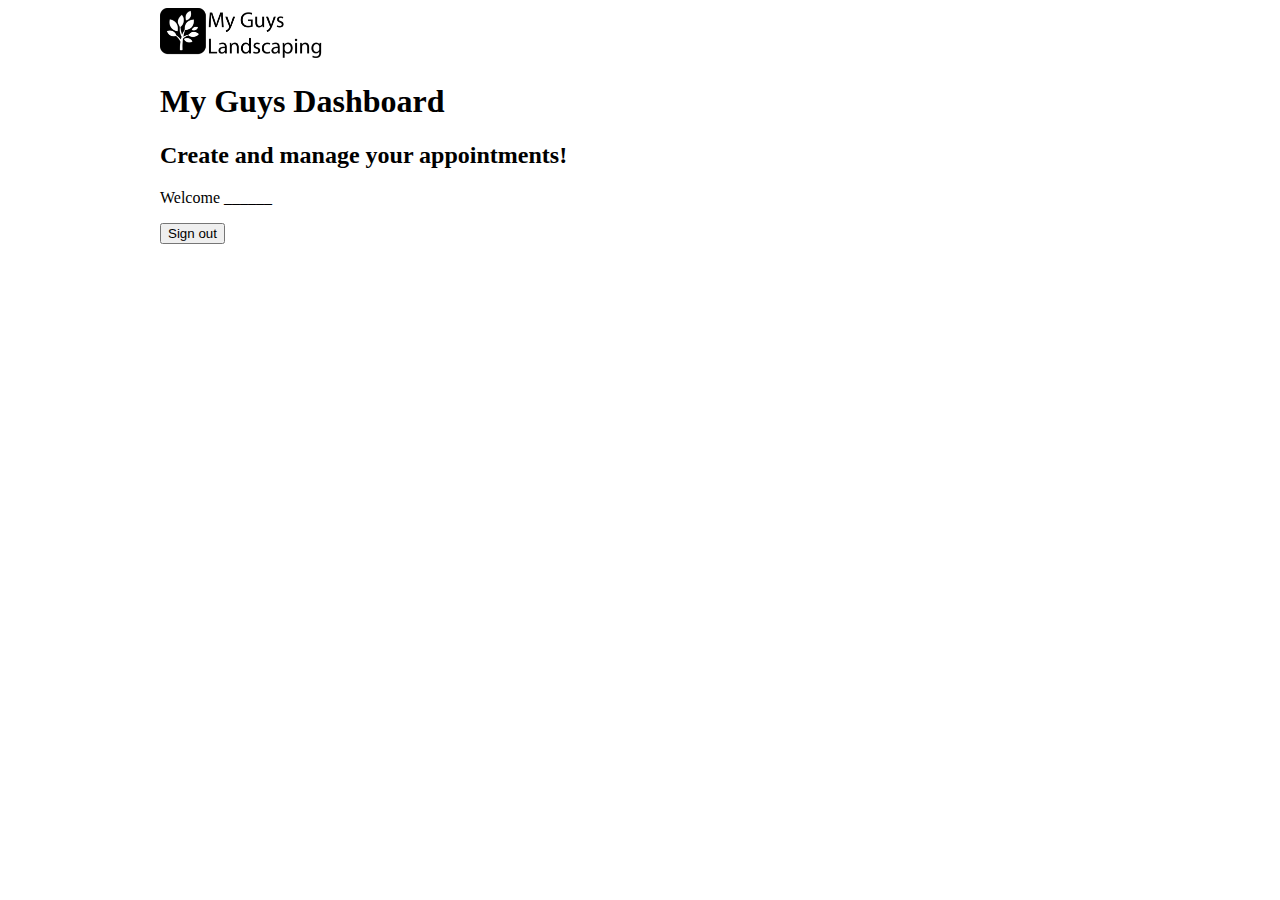
==== Jackson_Thomas_Project/admin.html @ 375c9d6a "Added week one requirements to project" ====
<!DOCTYPE html>
<html>
<head lang="en">
    <meta charset="UTF-8">
    <title>Dashboard</title>
    <link rel="stylesheet" href="css/style.css?v=1">
</head>
<body>
<header>
    <div id="logo">
        <img src="images/logo-01.png" height="50px" alt="logo">
    </div>
</header>
<main>
    <div id="welcome">
        <h1>My Guys Dashboard</h1>
        <h2>Create and manage your appointments!</h2>
    </div>
    <div id="user">
        <p>Welcome ______<p>
        <button type="button">Sign out</button>
    </div>
</main>
<!-- jquery -->
<script src="//ajax.googleapis.com/ajax/libs/jquery/1.11.0/jquery.min.js"></script>
<!-- plugins -->


<!-- main -->
<script type="text/javascript" src="js/main.js"></script>
</body>
</html>
---- Jackson_Thomas_Project/css/style.css ----
body {
    width: 960px;
    margin-left: auto;
    margin-right: auto;
}
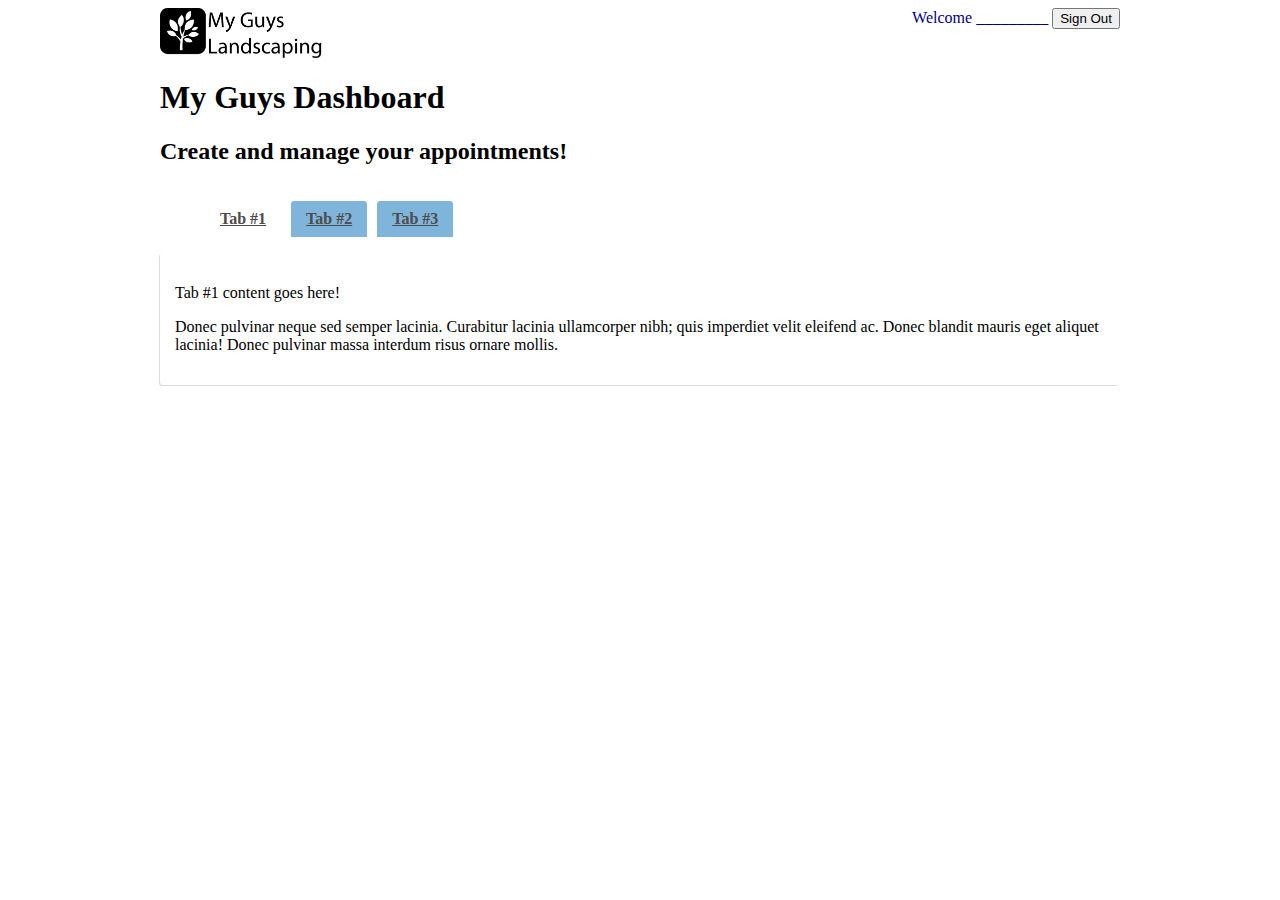
==== commit 1db31720: "update" ====
--- a/Jackson_Thomas_Project/admin.html
+++ b/Jackson_Thomas_Project/admin.html
@@ -10,21 +10,59 @@
     <div id="logo">
         <img src="images/logo-01.png" height="50px" alt="logo">
     </div>
+    <div id="welcomeMessage">Welcome _________ <button>Sign Out</button></div>
+
 </header>
 <main>
     <div id="welcome">
         <h1>My Guys Dashboard</h1>
         <h2>Create and manage your appointments!</h2>
     </div>
-    <div id="user">
-        <p>Welcome ______<p>
-        <button type="button">Sign out</button>
+    <div class="tabs">
+        <ul class="tab-links">
+            <li class="active"><a href="#tab1">Tab #1</a></li>
+            <li><a href="#tab2">Tab #2</a></li>
+            <li><a href="#tab3">Tab #3</a></li>
+        </ul>
+
+        <div class="tab-content">
+            <div id="tab1" class="tab active">
+                <p>Tab #1 content goes here!</p>
+                <p>Donec pulvinar neque sed semper lacinia. Curabitur lacinia ullamcorper nibh; quis imperdiet velit eleifend ac. Donec blandit mauris eget aliquet lacinia! Donec pulvinar massa interdum risus ornare mollis.</p>
+            </div>
+
+            <div id="tab2" class="tab">
+                <p>Tab #2 content goes here!</p>
+                <p>Donec pulvinar neque sed semper lacinia. Curabitur lacinia ullamcorper nibh; quis imperdiet velit eleifend ac. Donec blandit mauris eget aliquet lacinia! Donec pulvinar massa interdum risus ornare mollis. In hac habitasse platea dictumst. Ut euismod tempus hendrerit. Morbi ut adipiscing nisi. Etiam rutrum sodales gravida! Aliquam tellus orci, iaculis vel.</p>
+            </div>
+
+            <div id="tab3" class="tab">
+                <p>Tab #3 content goes here!</p>
+                <p>Donec pulvinar neque sed semper lacinia. Curabitur lacinia ullamcorper nibh; quis imperdiet velit eleifend ac. Donec blandit mauris eget aliquet lacinia! Donec pulvinar massa interdum ri.</p>
+            </div>
+
+        </div>
     </div>
 </main>
 <!-- jquery -->
 <script src="//ajax.googleapis.com/ajax/libs/jquery/1.11.0/jquery.min.js"></script>
 <!-- plugins -->
 
+<script>
+    jQuery(document).ready(function() {
+        jQuery('.tabs .tab-links a').on('click', function(e)  {
+            var currentAttrValue = jQuery(this).attr('href');
+
+            // Show/Hide Tabs
+            jQuery('.tabs ' + currentAttrValue).show().siblings().hide();
+
+            // Change/remove current tab to active
+            jQuery(this).parent('li').addClass('active').siblings().removeClass('active');
+
+            e.preventDefault();
+        });
+    });
+</script>
 
 <!-- main -->
 <script type="text/javascript" src="js/main.js"></script>
--- a/Jackson_Thomas_Project/css/style.css
+++ b/Jackson_Thomas_Project/css/style.css
@@ -1,5 +1,79 @@
+header, body {
+    display: block;
+}
+
 body {
     width: 960px;
     margin-left: auto;
     margin-right: auto;
+}
+header {
+    width: 100%;
+    height: 50px;
+    background-color: white;
+    color: navy;
+}
+#welcomeMessage{
+    display: block;
+    float: right;
+}
+#logo {
+    display: block;
+    float: left;
+}
+/*----- Tabs -----*/
+.tabs {
+    width:100%;
+    display:inline-block;
+}
+
+/*----- Tab Links -----*/
+/* Clearfix */
+.tab-links:after {
+    display:block;
+    clear:both;
+    content:'';
+}
+
+.tab-links li {
+    margin:0px 5px;
+    float:left;
+    list-style:none;
+}
+
+.tab-links a {
+    padding:9px 15px;
+    display:inline-block;
+    border-radius:3px 3px 0px 0px;
+    background:#7FB5DA;
+    font-size:16px;
+    font-weight:600;
+    color:#4c4c4c;
+    transition:all linear 0.15s;
+}
+
+.tab-links a:hover {
+    background:#a7cce5;
+    text-decoration:none;
+}
+
+li.active a, li.active a:hover {
+    background:#fff;
+    color:#4c4c4c;
+}
+
+/*----- Content of Tabs -----*/
+.tab-content {
+    padding:15px;
+    border-radius:3px;
+    box-shadow:-1px 1px 1px rgba(0,0,0,0.15);
+    background:#fff;
+}
+
+.tab {
+    display:none;
+}
+
+.tab.active {
+    display:block;
 }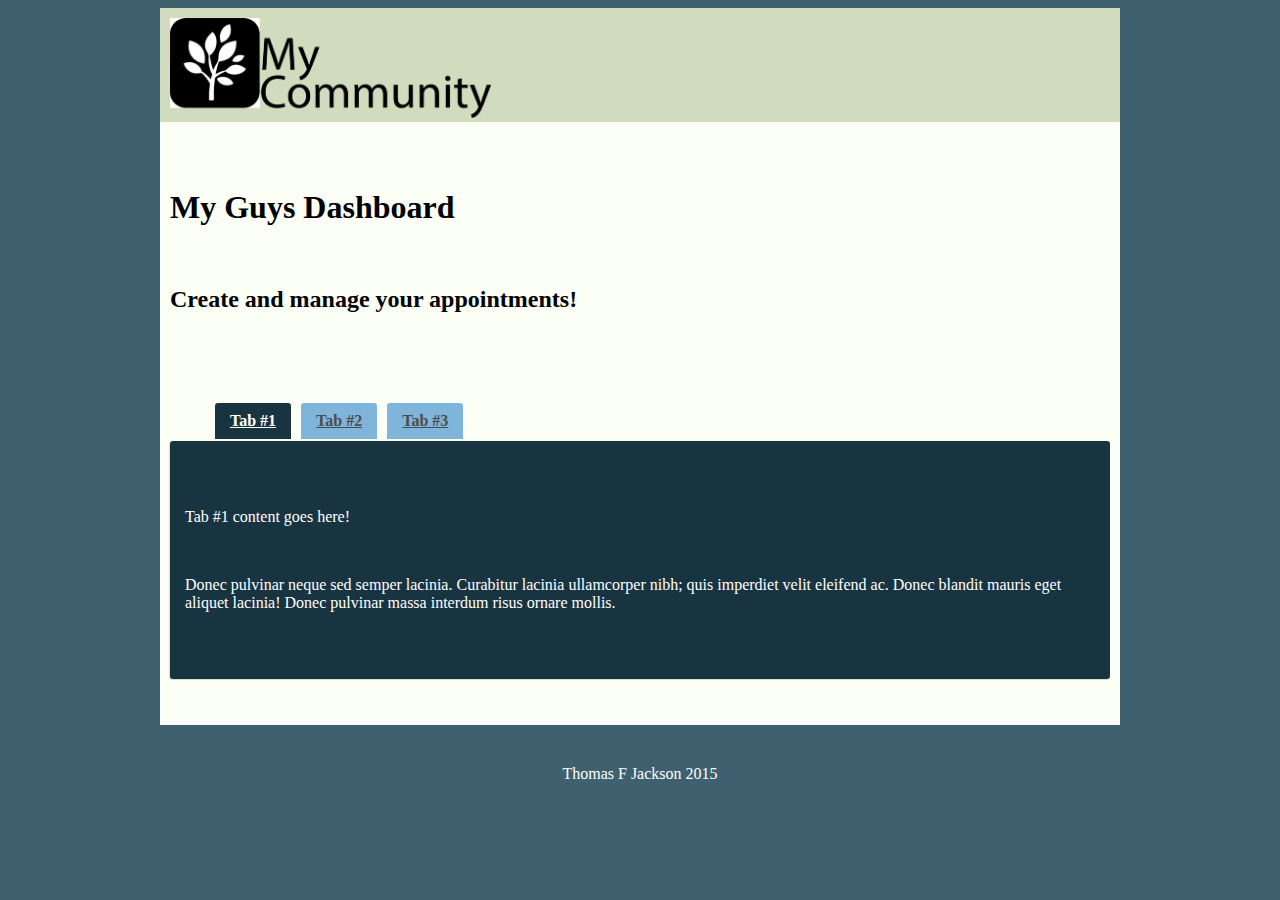
==== commit 04695cce: "20150311" ====
--- a/Jackson_Thomas_Project/admin.html
+++ b/Jackson_Thomas_Project/admin.html
@@ -1,70 +1,175 @@
-<!DOCTYPE html>
-<html>
-<head lang="en">
-    <meta charset="UTF-8">
-    <title>Dashboard</title>
+<!doctype html>
+
+<!--
+	This is the main index of the application
+	
+	All your script tags should be at the bottom of this file
+	
+	The only html element in the body is the container div
+	Your code should load your page templates into the container
+-->
+
+<html lang="en">
+<head>
+
+    <meta charset="utf-8">
+    <meta http-equiv="X-UA-Compatible" content="IE=edge,chrome=1">
+
+    <title>Admin</title>
+    <meta name="description" content="">
+    <meta name="author" content="">
+
+    <!--  Mobile viewport optimized: j.mp/bplateviewport -->
+    <meta name="viewport" content="width=device-width, initial-scale=1.0">
+
+    <!-- CSS concatenated and minified via ant build script-->
     <link rel="stylesheet" href="css/style.css?v=1">
+    <!-- end CSS-->
+
 </head>
+<!--Begin Body-->
 <body>
+<!--Begin header-->
 <header>
-    <div id="logo">
-        <img src="images/logo-01.png" height="50px" alt="logo">
+    <!-- Logo-->
+
+    <div class="logo first twoThirds">
+        <img src="images/logo-01.png" height="100px" alt="logo">
     </div>
-    <div id="welcomeMessage">Welcome _________ <button>Sign Out</button></div>
+    <div class="signIn last oneThird hide">
+        <h2>Need an Account?<br></h2>
+        <a href="#"><button id="registerButton">Sign Up!</button></a>
 
+        <form id="toggleLogin" class=""  method="post" action="">
+            <div class="formDescription">
+                <h2>Login</h2>
+            </div>
+            <ul>
+
+                <li>
+                    <label class="description" for="element_1">Username</label>
+                    <div>
+                        <input id="element_1" name="element_1" class="element text medium" type="text" maxlength="255" value=""/>
+                    </div>
+                </li>
+                <li>
+                    <label class="description" for="element_2">Password </label>
+                    <div>
+                        <input id="element_2" name="element_2" class="element text medium" type="text" maxlength="255" value=""/>
+                    </div>
+                </li>
+
+                <li class="buttons">
+                    <input type="hidden" name="form_id" value="" />
+
+                    <input id="saveForm" class="button_text" type="submit" name="submit" value="Submit" />
+                </li>
+            </ul>
+        </form>
+    </div>
+    <!--End Header-->
 </header>
-<main>
-    <div id="welcome">
-        <h1>My Guys Dashboard</h1>
-        <h2>Create and manage your appointments!</h2>
-    </div>
-    <div class="tabs">
-        <ul class="tab-links">
-            <li class="active"><a href="#tab1">Tab #1</a></li>
-            <li><a href="#tab2">Tab #2</a></li>
-            <li><a href="#tab3">Tab #3</a></li>
-        </ul>
 
-        <div class="tab-content">
-            <div id="tab1" class="tab active">
-                <p>Tab #1 content goes here!</p>
-                <p>Donec pulvinar neque sed semper lacinia. Curabitur lacinia ullamcorper nibh; quis imperdiet velit eleifend ac. Donec blandit mauris eget aliquet lacinia! Donec pulvinar massa interdum risus ornare mollis.</p>
-            </div>
+<main>  
-            <div id="tab2" class="tab">
-                <p>Tab #2 content goes here!</p>
-                <p>Donec pulvinar neque sed semper lacinia. Curabitur lacinia ullamcorper nibh; quis imperdiet velit eleifend ac. Donec blandit mauris eget aliquet lacinia! Donec pulvinar massa interdum risus ornare mollis. In hac habitasse platea dictumst. Ut euismod tempus hendrerit. Morbi ut adipiscing nisi. Etiam rutrum sodales gravida! Aliquam tellus orci, iaculis vel.</p>
-            </div>
+    <div id="welcome">  
-            <div id="tab3" class="tab">
-                <p>Tab #3 content goes here!</p>
-                <p>Donec pulvinar neque sed semper lacinia. Curabitur lacinia ullamcorper nibh; quis imperdiet velit eleifend ac. Donec blandit mauris eget aliquet lacinia! Donec pulvinar massa interdum ri.</p>
-            </div>
+        <h1>My Guys Dashboard</h1>  
-        </div>
-    </div>
+        <h2>Create and manage your appointments!</h2> +
+    </div> +
+    <div class="tabs"> +
+        <ul class="tab-links"> +
+            <li class="active">
+                <a href="#tab1">Tab #1</a>
+            </li> +
+            <li>
+                <a href="#tab2">Tab #2</a>
+            </li> +
+            <li>
+                <a href="#tab3">Tab #3</a>
+            </li> +
+        </ul> + +
+        <div class="tab-content"> +
+            <div id="tab1" class="tab active"> +
+                <p>Tab #1 content goes here!</p> +
+                <p>Donec pulvinar neque sed semper lacinia. Curabitur lacinia ullamcorper nibh; quis imperdiet velit eleifend ac. Donec blandit mauris eget aliquet lacinia! Donec pulvinar massa interdum risus ornare mollis.</p> +
+            </div> + +
+            <div id="tab2" class="tab"> +
+                <p>Tab #2 content goes here!</p> +
+                <p>Donec pulvinar neque sed semper lacinia. Curabitur lacinia ullamcorper nibh; quis imperdiet velit eleifend ac. Donec blandit mauris eget aliquet lacinia! Donec pulvinar massa interdum risus ornare mollis. In hac habitasse platea dictumst. Ut euismod tempus hendrerit. Morbi ut adipiscing nisi. Etiam rutrum sodales gravida! Aliquam tellus orci, iaculis vel.</p> +
+            </div> + +
+            <div id="tab3" class="tab"> +
+                <p>Tab #3 content goes here!</p> +
+                <p>Donec pulvinar neque sed semper lacinia. Curabitur lacinia ullamcorper nibh; quis imperdiet velit eleifend ac. Donec blandit mauris eget aliquet lacinia! Donec pulvinar massa interdum ri.</p> +
+            </div> + +
+        </div> +
+    </div> +
 </main>
+
+<footer>
+    <div class="copyright"><p>Thomas F Jackson 2015</p></div>
+</footer>
+
+
 <!-- jquery -->
 <script src="//ajax.googleapis.com/ajax/libs/jquery/1.11.0/jquery.min.js"></script>
 <!-- plugins -->
+<script>$(document).ready(function() {
+$('.tabs .tab-links a').on('click', function(e)  {
+var currentAttrValue = $(this).attr('href');
 
-<script>
-    jQuery(document).ready(function() {
-        jQuery('.tabs .tab-links a').on('click', function(e)  {
-            var currentAttrValue = jQuery(this).attr('href');
+// Show/Hide Tabs
+$('.tabs ' + currentAttrValue).show().siblings().hide();
 
-            // Show/Hide Tabs
-            jQuery('.tabs ' + currentAttrValue).show().siblings().hide();
+// Change/remove current tab to active
+$(this).parent('li').addClass('active').siblings().removeClass('active');
 
-            // Change/remove current tab to active
-            jQuery(this).parent('li').addClass('active').siblings().removeClass('active');
-
-            e.preventDefault();
-        });
-    });
+e.preventDefault();
+});
+});
 </script>
 
 <!-- main -->
 <script type="text/javascript" src="js/main.js"></script>
+<!-- End of Body-->
 </body>
-</html>+</html>
+
+
+
+
+
+
+
+
+
+
+
--- a/Jackson_Thomas_Project/css/style.css
+++ b/Jackson_Thomas_Project/css/style.css
@@ -1,26 +1,143 @@
 header, body {
     display: block;
+    overflow: visible;
 }
 
 body {
     width: 960px;
     margin-left: auto;
     margin-right: auto;
+    background-color: #3e606f;
 }
 header {
     width: 100%;
-    height: 50px;
-    background-color: white;
-    color: navy;
+    max-height: 100%;
+    background-color: #d1dbbd;
+    overflow: auto;
 }
-#welcomeMessage{
+
+.logo {
+    display: block;
+    float: left;
+    padding-left: 10px;
+    padding-top: 10px;
+}
+
+.signIn {
+    text-align: right;
+    padding-right: 10px;
+}
+
+.signIn button {
     display: block;
     float: right;
 }
-#logo {
+
+.twoThirds {
+    width: 60.666666%;
+    float: left;
+    display: block;
+}
+
+.oneThird {
+    width: 33.333333%;
+    float: right;
+    display: block;
+}
+
+.last {
+    clear: right;
+}
+
+#toggleLogin {
+    display: none;
+}
+
+footer {
+    display: block;
+    width: 960px;
+    margin-top: 40px;
+    text-align: center;
+    color: #ffffff;
+}
+
+.cta p, button {
+    display: inline-block;
+    float: left;
+}
+
+.cta {
+
     display: block;
     float: left;
+    clear: right;
+    width: 97.916668%;
+    padding: 1.041666%;
+    background-image: url("../images/connectCTA.jpg");
+    background-size: 100%;
+    background-repeat: no-repeat;
+    height: 350px;
 }
+
+.hide {
+    display: none;
+}
+
+main {
+    background-color: #FCFFF5;
+    padding: 10px;
+}
+
+#signUp li {
+    list-style: none;
+    display: inline-block;
+}
+
+.floatLeft {
+    float: left;
+}
+
+#form_container {
+    width: 100%;
+}
+
+button{
+    color: #fff !important;
+    word-spacing: 0.25em;
+    font-family: 'Open Sans', sans-serif;
+    text-transform: uppercase;
+    border: none;
+    line-height: 22px;
+    padding: 12px 13px 11px;
+    text-align: center;
+    display: inline-block;
+    margin-top: 5px;
+    margin-bottom: 18px;
+    text-decoration: none;
+}
+button:visited{
+    color: #fff;
+}
+button{
+    padding: 6px 12px 5px;
+    font-size: 11px;
+    color: #fff;
+    text-shadow: none;
+}
+button:hover{
+    color: rgba(255,255,255, 0.75);
+    text-decoration: none;
+    -webkit-box-shadow:inset 0 10px 20px rgba(255,255,255, 0.10);
+    -moz-box-shadow: inset 0 10px 20px rgba(255,255,255, 0.10);
+    box-shadow: inset 0 10px 20px rgba(255,255,255, 0.10);
+}
+button:active {
+    -webkit-box-shadow: inset 0 2px 2px rgba(0,0,0, 0.3), inset 0 10px 20px rgba(0,0,0, 0.08);
+    -moz-box-shadow: inset 0 2px 2px rgba(0,0,0, 0.3), inset 0 10px 20px rgba(0,0,0, 0.08);
+    box-shadow: inset 0 2px 2px rgba(0,0,0, 0.3), inset 0 10px 20px rgba(0,0,0, 0.08);
+}
+
+
 /*----- Tabs -----*/
 .tabs {
     width:100%;
@@ -58,8 +175,8 @@
 }
 
 li.active a, li.active a:hover {
-    background:#fff;
-    color:#4c4c4c;
+    background:#193441;
+    color: #fff;
 }
 
 /*----- Content of Tabs -----*/
@@ -67,7 +184,9 @@
     padding:15px;
     border-radius:3px;
     box-shadow:-1px 1px 1px rgba(0,0,0,0.15);
-    background:#fff;
+    background: #193441;
+    margin-top: -32px;
+    color: #ffffff;
 }
 
 .tab {
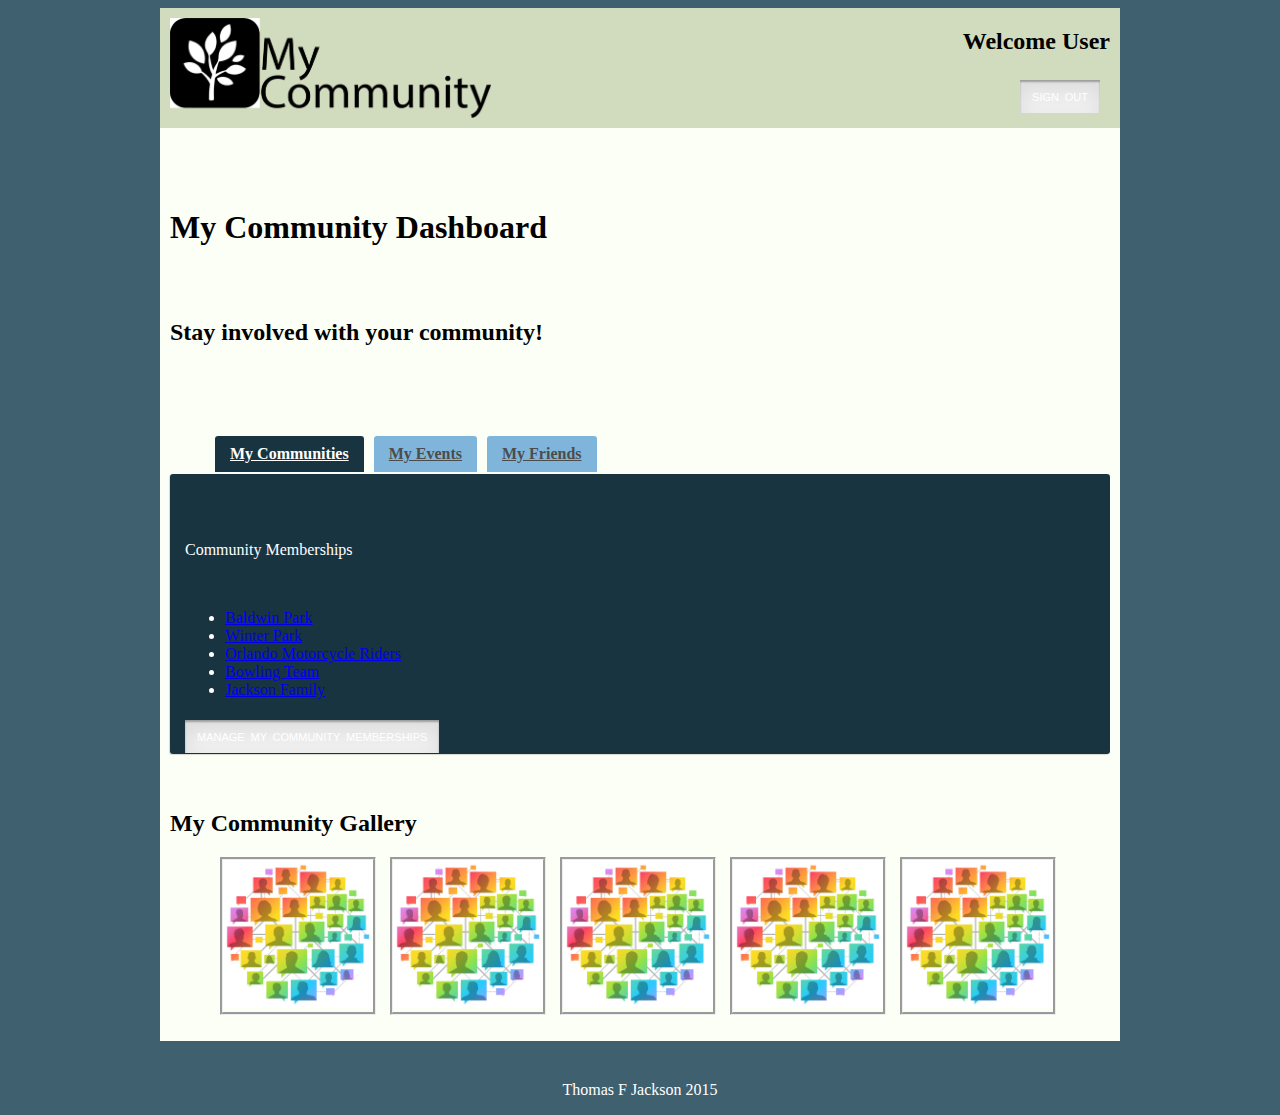
==== commit d0df4341: "finalized week2" ====
--- a/Jackson_Thomas_Project/admin.html
+++ b/Jackson_Thomas_Project/admin.html
@@ -34,38 +34,11 @@
     <!-- Logo-->
 
     <div class="logo first twoThirds">
-        <img src="images/logo-01.png" height="100px" alt="logo">
+        <a href="index.html"><img src="images/logo-01.png" height="100px" alt="logo"></a>
     </div>
-    <div class="signIn last oneThird hide">
-        <h2>Need an Account?<br></h2>
-        <a href="#"><button id="registerButton">Sign Up!</button></a>
-
-        <form id="toggleLogin" class=""  method="post" action="">
-            <div class="formDescription">
-                <h2>Login</h2>
-            </div>
-            <ul>
-
-                <li>
-                    <label class="description" for="element_1">Username</label>
-                    <div>
-                        <input id="element_1" name="element_1" class="element text medium" type="text" maxlength="255" value=""/>
-                    </div>
-                </li>
-                <li>
-                    <label class="description" for="element_2">Password </label>
-                    <div>
-                        <input id="element_2" name="element_2" class="element text medium" type="text" maxlength="255" value=""/>
-                    </div>
-                </li>
-
-                <li class="buttons">
-                    <input type="hidden" name="form_id" value="" />
-
-                    <input id="saveForm" class="button_text" type="submit" name="submit" value="Submit" />
-                </li>
-            </ul>
-        </form>
+    <div id="welcomeUser">
+        <h2>Welcome User</h2>
+        <button class = "signOut">Sign Out</button>
     </div>
     <!--End Header-->
 </header>
@@ -74,9 +47,9 @@
 
     <div id="welcome">  
-        <h1>My Guys Dashboard</h1> +        <h1>My Community Dashboard</h1>  
-        <h2>Create and manage your appointments!</h2> +        <h2>Stay involved with your community!</h2>  
     </div>  
@@ -85,15 +58,15 @@
         <ul class="tab-links">  
             <li class="active">
-                <a href="#tab1">Tab #1</a>
+                <a href="#tab1">My Communities</a>
             </li>  
             <li>
-                <a href="#tab2">Tab #2</a>
+                <a href="#tab2">My Events</a>
             </li>  
             <li>
-                <a href="#tab3">Tab #3</a>
+                <a href="#tab3">My Friends</a>
             </li>  
         </ul> @@ -103,28 +76,46 @@
 
             <div id="tab1" class="tab active">  
-                <p>Tab #1 content goes here!</p> +                <p>Community Memberships</p>  
-                <p>Donec pulvinar neque sed semper lacinia. Curabitur lacinia ullamcorper nibh; quis imperdiet velit eleifend ac. Donec blandit mauris eget aliquet lacinia! Donec pulvinar massa interdum risus ornare mollis.</p> -
+                <ul>
+                    <li><a href="#">Baldwin Park</a></li>
+                    <li><a href="#">Winter Park</a></li>
+                    <li><a href="#">Orlando Motorcycle Riders</a></li>
+                    <li><a href="#">Bowling Team</a></li>
+                    <li><a href="#">Jackson Family</a></li>
+                </ul>
+                <a href="projects.html"><button>Manage My Community Memberships</button></a>
             </div>    
             <div id="tab2" class="tab">  
-                <p>Tab #2 content goes here!</p> +                <p>Community Events</p>  
-                <p>Donec pulvinar neque sed semper lacinia. Curabitur lacinia ullamcorper nibh; quis imperdiet velit eleifend ac. Donec blandit mauris eget aliquet lacinia! Donec pulvinar massa interdum risus ornare mollis. In hac habitasse platea dictumst. Ut euismod tempus hendrerit. Morbi ut adipiscing nisi. Etiam rutrum sodales gravida! Aliquam tellus orci, iaculis vel.</p> -
+                <ul>
+                    <li><a href="#">Neighborhood Get Together</a><em> - March 21, 2015 @ 6PM</em></li>
+                    <li><a href="#">Winter Park</a><em> - March 21, 2015 @ 6PM</em></li>
+                    <li><a href="#">Orlando Motorcycle Riders</a><em> - March 21, 2015 @ 6PM</em></li>
+                    <li><a href="#">Bowling Team</a><em> - March 21, 2015 @ 6PM</em></li>
+                    <li><a href="#">Jackson Family</a><em> - March 21, 2015 @ 6PM</em></li>
+                </ul>
+                <button>Manage My Community Events</button>
             </div>    
             <div id="tab3" class="tab">  
-                <p>Tab #3 content goes here!</p> +                <p>My Friends</p>  
-                <p>Donec pulvinar neque sed semper lacinia. Curabitur lacinia ullamcorper nibh; quis imperdiet velit eleifend ac. Donec blandit mauris eget aliquet lacinia! Donec pulvinar massa interdum ri.</p> -
+                <ul>
+                    <li><a href="#">Johnny Walker</a><em> - Baldwin Park</em></li>
+                    <li><a href="#">Cindy Crawford</a><em> - Winter Park</em></li>
+                    <li><a href="#">Ralph Lauren</a><em> - Orlando Motorcycle Riders</em></li>
+                    <li><a href="#">Ziggy</a><em></em> - Bowling Team</li>
+                    <li><a href="#">Jean Reno</a><em> - Jackson Family</em></li>
+                </ul>
+                <button>Manage My Friends List</button>
             </div>    
@@ -132,6 +123,26 @@
 
     </div>  
+    <div class="gallery">
+        <h2>My Community Gallery</h2>
+        <ul>
+            <li>
+                <img src="images/onlinecommunities.jpg" width="150px">
+            </li>
+            <li>
+                <img src="images/onlinecommunities.jpg" width="150px">
+            </li>
+            <li>
+                <img src="images/onlinecommunities.jpg" width="150px">
+            </li>
+            <li>
+                <img src="images/onlinecommunities.jpg" width="150px">
+            </li>
+            <li>
+                <img src="images/onlinecommunities.jpg" width="150px">
+            </li>
+        </ul>
+    </div>
 </main>
 
 <footer>
--- a/Jackson_Thomas_Project/css/style.css
+++ b/Jackson_Thomas_Project/css/style.css
@@ -1,7 +1,7 @@
-header, body {
-    display: block;
+body {
     overflow: visible;
 }
+
 
 body {
     width: 960px;
@@ -10,10 +10,21 @@
     background-color: #3e606f;
 }
 header {
-    width: 100%;
-    max-height: 100%;
+    width: 960px;
+    height: 120px;
     background-color: #d1dbbd;
-    overflow: auto;
+    overflow: hidden;
+    display: block;
+}
+
+#tooltip_container{
+    color: #ffffff;
+    background-color: rgba(25, 52, 65, 0.85);
+    position: absolute;
+    padding: 20px;
+    max-width: 200px;
+    border-radius: 5px;
+    display: none;
 }
 
 .logo {
@@ -21,20 +32,136 @@
     float: left;
     padding-left: 10px;
     padding-top: 10px;
+    padding-bottom: 10px;
+}
+
+#welcomeUser {
+    display: block;
+    float: right;
+    padding-right: 10px;
+}
+
+#projectsList {
+    width: 100%;
+    height: 300px;
+    border: groove;
+    display: block;
+}
+
+#projects {
+    display: block;
+}
+
+#projectsHeader > ul > li {
+    list-style: none;
+    display: inline-block;
+}
+
+#addProject {
+    display: block !important;
+    float: left !important;
+    margin: 0 !important;
+}
+
+#projectsModal {
+    border: solid;
+    width: 500px;
+    height: 300px;
+    padding: 10px;
+    position: absolute;
+    top: 30%;
+    left: 30%;
+    display: none;
+    z-index: 9999;
+    background-color: #ffffff;
+}
+
+
+#projectsModal button {
+    display: block;
+    float: left;
+    clear: both;
+}
+
+#projectsModal span {
+    display: block;
+    float: left;
+}
+
+#projectsModal form {
+    display: block;
+    float: left;
+}
+
+#projectsModal ul {
+    display: block;
+    float: left;
+    clear: both;
+}
+
+#modalButtons li {
+    display: inline-block !important;
+}
+
+#modalList2 input {
+    visibility: hidden;
+}
+
+#modalList2 li {
+    display: inline-block;
+}
+
+#modalList2 button {
+    background-color: #ffffff !important;
+    color: black !important;
+}
+
+#modalList2 .activeButton {
+    background-color: blue !important;
+    color: #ffffff !important;
+}
+
+#add {
+    background-color: green !important;
+}
+
+#cancel {
+    background-color: red !important;
 }
 
 .signIn {
-    text-align: right;
+    text-align: left;
     padding-right: 10px;
-}
-
-.signIn button {
     display: block;
     float: right;
 }
 
+.signOut {
+    display: block;
+    float: right;
+    margin-right: 10px;
+}
+
+.gallery > ul > li {
+    list-style: none;
+    display: inline-block;
+    margin-left: 10px;
+    border: groove;
+}
+
+.gallery {
+
+}
+
+#signInForm ul li {
+    display: block;
+    float: left;
+    margin-left: 10px;
+}
+
+
 .twoThirds {
-    width: 60.666666%;
+    width: 66.666666%;
     float: left;
     display: block;
 }
@@ -49,9 +176,6 @@
     clear: right;
 }
 
-#toggleLogin {
-    display: none;
-}
 
 footer {
     display: block;
@@ -71,8 +195,8 @@
     display: block;
     float: left;
     clear: right;
-    width: 97.916668%;
-    padding: 1.041666%;
+    width: 960px;
+    padding: 10px;
     background-image: url("../images/connectCTA.jpg");
     background-size: 100%;
     background-repeat: no-repeat;
@@ -85,23 +209,32 @@
 
 main {
     background-color: #FCFFF5;
+    overflow: hidden;
+    width: 940px;
     padding: 10px;
 }
 
-#signUp li {
+form li {
     list-style: none;
-    display: inline-block;
-}
-
-.floatLeft {
-    float: left;
+}
+
+h1 {
+    line-height: 200%;
+}
+
+.formDescription {
+    line-height: 1%;
 }
 
 #form_container {
     width: 100%;
 }
 
-button{
+#welcomeUser button {
+    margin-left: 10px;
+}
+
+button, .button{
     color: #fff !important;
     word-spacing: 0.25em;
     font-family: 'Open Sans', sans-serif;
@@ -115,23 +248,23 @@
     margin-bottom: 18px;
     text-decoration: none;
 }
-button:visited{
+button, .button:visited{
     color: #fff;
 }
-button{
+button, .button{
     padding: 6px 12px 5px;
     font-size: 11px;
     color: #fff;
     text-shadow: none;
 }
-button:hover{
+button, .button:hover{
     color: rgba(255,255,255, 0.75);
     text-decoration: none;
     -webkit-box-shadow:inset 0 10px 20px rgba(255,255,255, 0.10);
     -moz-box-shadow: inset 0 10px 20px rgba(255,255,255, 0.10);
     box-shadow: inset 0 10px 20px rgba(255,255,255, 0.10);
 }
-button:active {
+button, .button:active {
     -webkit-box-shadow: inset 0 2px 2px rgba(0,0,0, 0.3), inset 0 10px 20px rgba(0,0,0, 0.08);
     -moz-box-shadow: inset 0 2px 2px rgba(0,0,0, 0.3), inset 0 10px 20px rgba(0,0,0, 0.08);
     box-shadow: inset 0 2px 2px rgba(0,0,0, 0.3), inset 0 10px 20px rgba(0,0,0, 0.08);
@@ -142,6 +275,8 @@
 .tabs {
     width:100%;
     display:inline-block;
+    height: auto;
+    overflow: visible;
 }
 
 /*----- Tab Links -----*/
@@ -187,6 +322,7 @@
     background: #193441;
     margin-top: -32px;
     color: #ffffff;
+    height: 250px;
 }
 
 .tab {
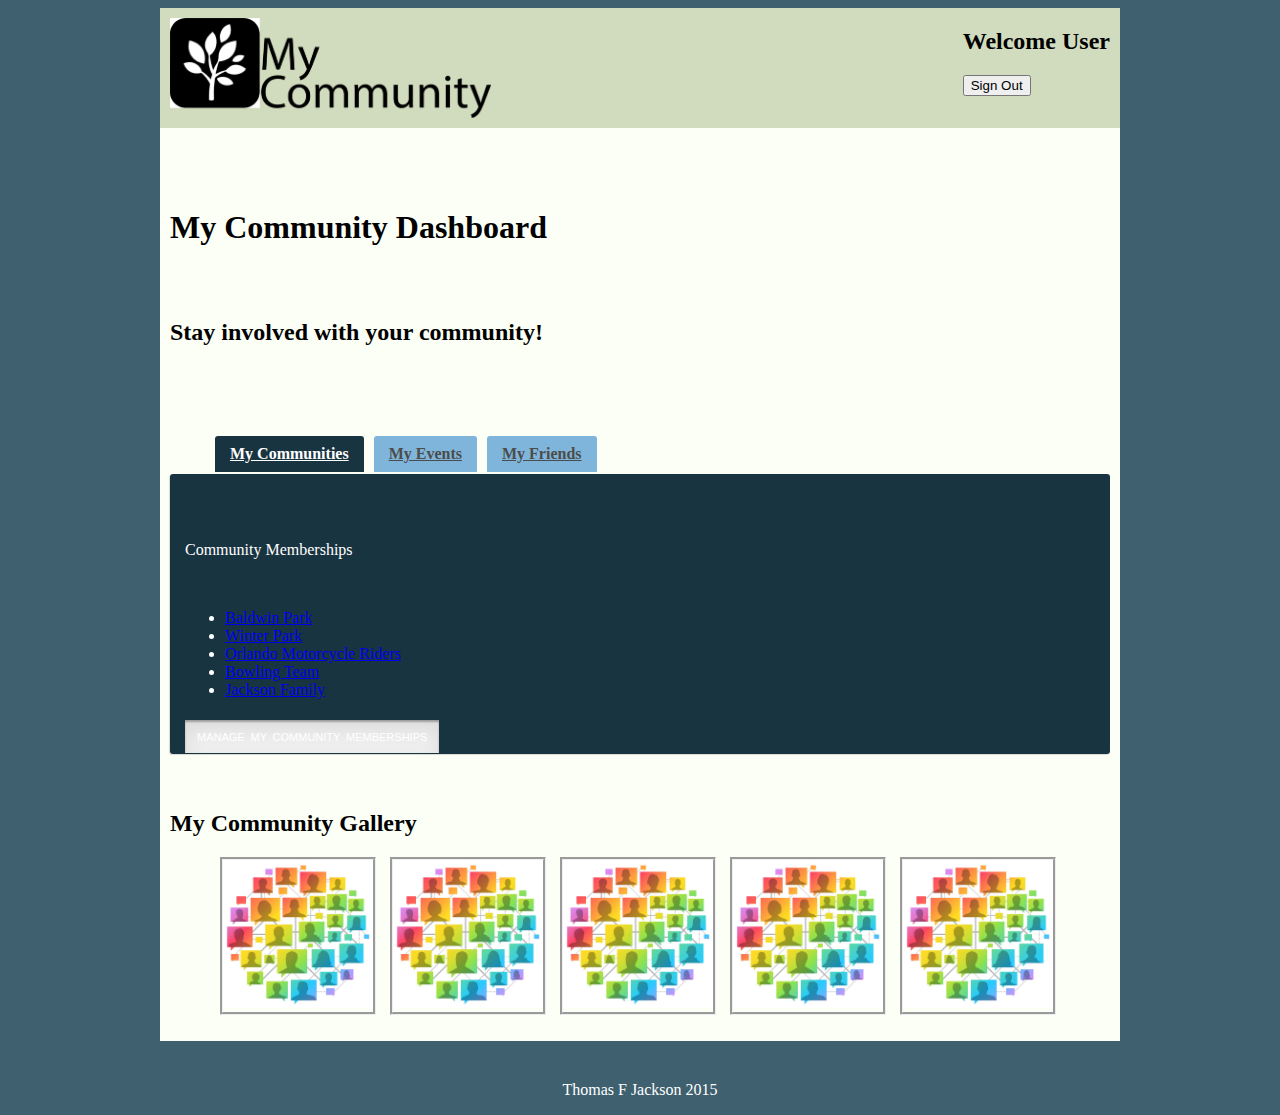
==== commit bc1ec9cc: "added project week 3 files" ====
--- a/Jackson_Thomas_Project/admin.html
+++ b/Jackson_Thomas_Project/admin.html
@@ -37,8 +37,8 @@
         <a href="index.html"><img src="images/logo-01.png" height="100px" alt="logo"></a>
     </div>
     <div id="welcomeUser">
-        <h2>Welcome User</h2>
-        <button class = "signOut">Sign Out</button>
+        <h2 id="dynamicHello">Welcome User</h2>
+        <input name="logOut" type="button" id="logOut" value="Sign Out"/>
     </div>
     <!--End Header-->
 </header>
@@ -153,7 +153,8 @@
 <!-- jquery -->
 <script src="//ajax.googleapis.com/ajax/libs/jquery/1.11.0/jquery.min.js"></script>
 <!-- plugins -->
-<script>$(document).ready(function() {
+<script>
+    $(document).ready(function() {
 $('.tabs .tab-links a').on('click', function(e)  {
 var currentAttrValue = $(this).attr('href');
 
--- a/Jackson_Thomas_Project/css/style.css
+++ b/Jackson_Thomas_Project/css/style.css
@@ -1,3 +1,4 @@
+/*----- HTML 5 Containers -----*/
 body {
     overflow: visible;
 }
@@ -17,6 +18,68 @@
     display: block;
 }
 
+main {
+    background-color: #FCFFF5;
+    overflow: hidden;
+    width: 940px;
+    padding: 10px;
+}
+
+footer {
+    display: block;
+    width: 960px;
+    margin-top: 40px;
+    text-align: center;
+    color: #ffffff;
+}
+
+h1 {
+    line-height: 200%;
+}
+
+/*----- Buttons -----*/
+
+#welcomeUser button {
+    margin-left: 10px;
+}
+
+button, .button{
+    color: #fff !important;
+    word-spacing: 0.25em;
+    font-family: 'Open Sans', sans-serif;
+    text-transform: uppercase;
+    border: none;
+    line-height: 22px;
+    padding: 12px 13px 11px;
+    text-align: center;
+    display: inline-block;
+    margin-top: 5px;
+    margin-bottom: 18px;
+    text-decoration: none;
+}
+button, .button:visited{
+    color: #fff;
+}
+button, .button{
+    padding: 6px 12px 5px;
+    font-size: 11px;
+    color: #fff;
+    text-shadow: none;
+}
+button, .button:hover{
+    color: rgba(255,255,255, 0.75);
+    text-decoration: none;
+    -webkit-box-shadow:inset 0 10px 20px rgba(255,255,255, 0.10);
+    -moz-box-shadow: inset 0 10px 20px rgba(255,255,255, 0.10);
+    box-shadow: inset 0 10px 20px rgba(255,255,255, 0.10);
+}
+button, .button:active {
+    -webkit-box-shadow: inset 0 2px 2px rgba(0,0,0, 0.3), inset 0 10px 20px rgba(0,0,0, 0.08);
+    -moz-box-shadow: inset 0 2px 2px rgba(0,0,0, 0.3), inset 0 10px 20px rgba(0,0,0, 0.08);
+    box-shadow: inset 0 2px 2px rgba(0,0,0, 0.3), inset 0 10px 20px rgba(0,0,0, 0.08);
+}
+
+/*----- Tooltips -----*/
 #tooltip_container{
     color: #ffffff;
     background-color: rgba(25, 52, 65, 0.85);
@@ -26,7 +89,7 @@
     border-radius: 5px;
     display: none;
 }
-
+/*----- Classes -----*/
 .logo {
     display: block;
     float: left;
@@ -34,6 +97,70 @@
     padding-top: 10px;
     padding-bottom: 10px;
 }
+.signIn {
+    text-align: left;
+    padding-right: 10px;
+    display: block;
+    float: right;
+}
+
+.signOut {
+    display: block;
+    float: right;
+    margin-right: 10px;
+}
+
+.gallery > ul > li {
+    list-style: none;
+    display: inline-block;
+    margin-left: 10px;
+    border: groove;
+}
+
+.gallery {
+
+}
+.twoThirds {
+    width: 66.666666%;
+    float: left;
+    display: block;
+}
+
+.oneThird {
+    width: 33.333333%;
+    float: right;
+    display: block;
+}
+
+.last {
+    clear: right;
+}
+
+
+
+.cta p, button {
+    display: inline-block;
+    float: left;
+}
+
+.cta {
+
+    display: block;
+    float: left;
+    clear: right;
+    width: 960px;
+    padding: 10px;
+    background-image: url("../images/connectCTA.jpg");
+    background-size: 100%;
+    background-repeat: no-repeat;
+    height: 350px;
+}
+
+.hide {
+    display: none;
+}
+
+/*----- ID's -----*/
 
 #welcomeUser {
     display: block;
@@ -129,98 +256,24 @@
     background-color: red !important;
 }
 
-.signIn {
-    text-align: left;
-    padding-right: 10px;
-    display: block;
-    float: right;
-}
-
-.signOut {
-    display: block;
-    float: right;
-    margin-right: 10px;
-}
-
-.gallery > ul > li {
-    list-style: none;
-    display: inline-block;
+
+
+#signInForm ul li {
+    display: block;
+    float: left;
     margin-left: 10px;
-    border: groove;
-}
-
-.gallery {
-
-}
-
-#signInForm ul li {
-    display: block;
-    float: left;
-    margin-left: 10px;
-}
-
-
-.twoThirds {
-    width: 66.666666%;
-    float: left;
-    display: block;
-}
-
-.oneThird {
-    width: 33.333333%;
-    float: right;
-    display: block;
-}
-
-.last {
-    clear: right;
-}
-
-
-footer {
-    display: block;
-    width: 960px;
-    margin-top: 40px;
-    text-align: center;
-    color: #ffffff;
-}
-
-.cta p, button {
-    display: inline-block;
-    float: left;
-}
-
-.cta {
-
-    display: block;
-    float: left;
-    clear: right;
-    width: 960px;
-    padding: 10px;
-    background-image: url("../images/connectCTA.jpg");
-    background-size: 100%;
-    background-repeat: no-repeat;
-    height: 350px;
-}
-
-.hide {
-    display: none;
-}
-
-main {
-    background-color: #FCFFF5;
-    overflow: hidden;
-    width: 940px;
-    padding: 10px;
-}
+}
+
+
+
+
+/*****FORM CONTAINER****/
 
 form li {
     list-style: none;
 }
 
-h1 {
-    line-height: 200%;
-}
+
 
 .formDescription {
     line-height: 1%;
@@ -230,45 +283,9 @@
     width: 100%;
 }
 
-#welcomeUser button {
-    margin-left: 10px;
-}
-
-button, .button{
-    color: #fff !important;
-    word-spacing: 0.25em;
-    font-family: 'Open Sans', sans-serif;
-    text-transform: uppercase;
-    border: none;
-    line-height: 22px;
-    padding: 12px 13px 11px;
-    text-align: center;
-    display: inline-block;
-    margin-top: 5px;
-    margin-bottom: 18px;
-    text-decoration: none;
-}
-button, .button:visited{
-    color: #fff;
-}
-button, .button{
-    padding: 6px 12px 5px;
-    font-size: 11px;
-    color: #fff;
-    text-shadow: none;
-}
-button, .button:hover{
-    color: rgba(255,255,255, 0.75);
-    text-decoration: none;
-    -webkit-box-shadow:inset 0 10px 20px rgba(255,255,255, 0.10);
-    -moz-box-shadow: inset 0 10px 20px rgba(255,255,255, 0.10);
-    box-shadow: inset 0 10px 20px rgba(255,255,255, 0.10);
-}
-button, .button:active {
-    -webkit-box-shadow: inset 0 2px 2px rgba(0,0,0, 0.3), inset 0 10px 20px rgba(0,0,0, 0.08);
-    -moz-box-shadow: inset 0 2px 2px rgba(0,0,0, 0.3), inset 0 10px 20px rgba(0,0,0, 0.08);
-    box-shadow: inset 0 2px 2px rgba(0,0,0, 0.3), inset 0 10px 20px rgba(0,0,0, 0.08);
-}
+
+
+
 
 
 /*----- Tabs -----*/
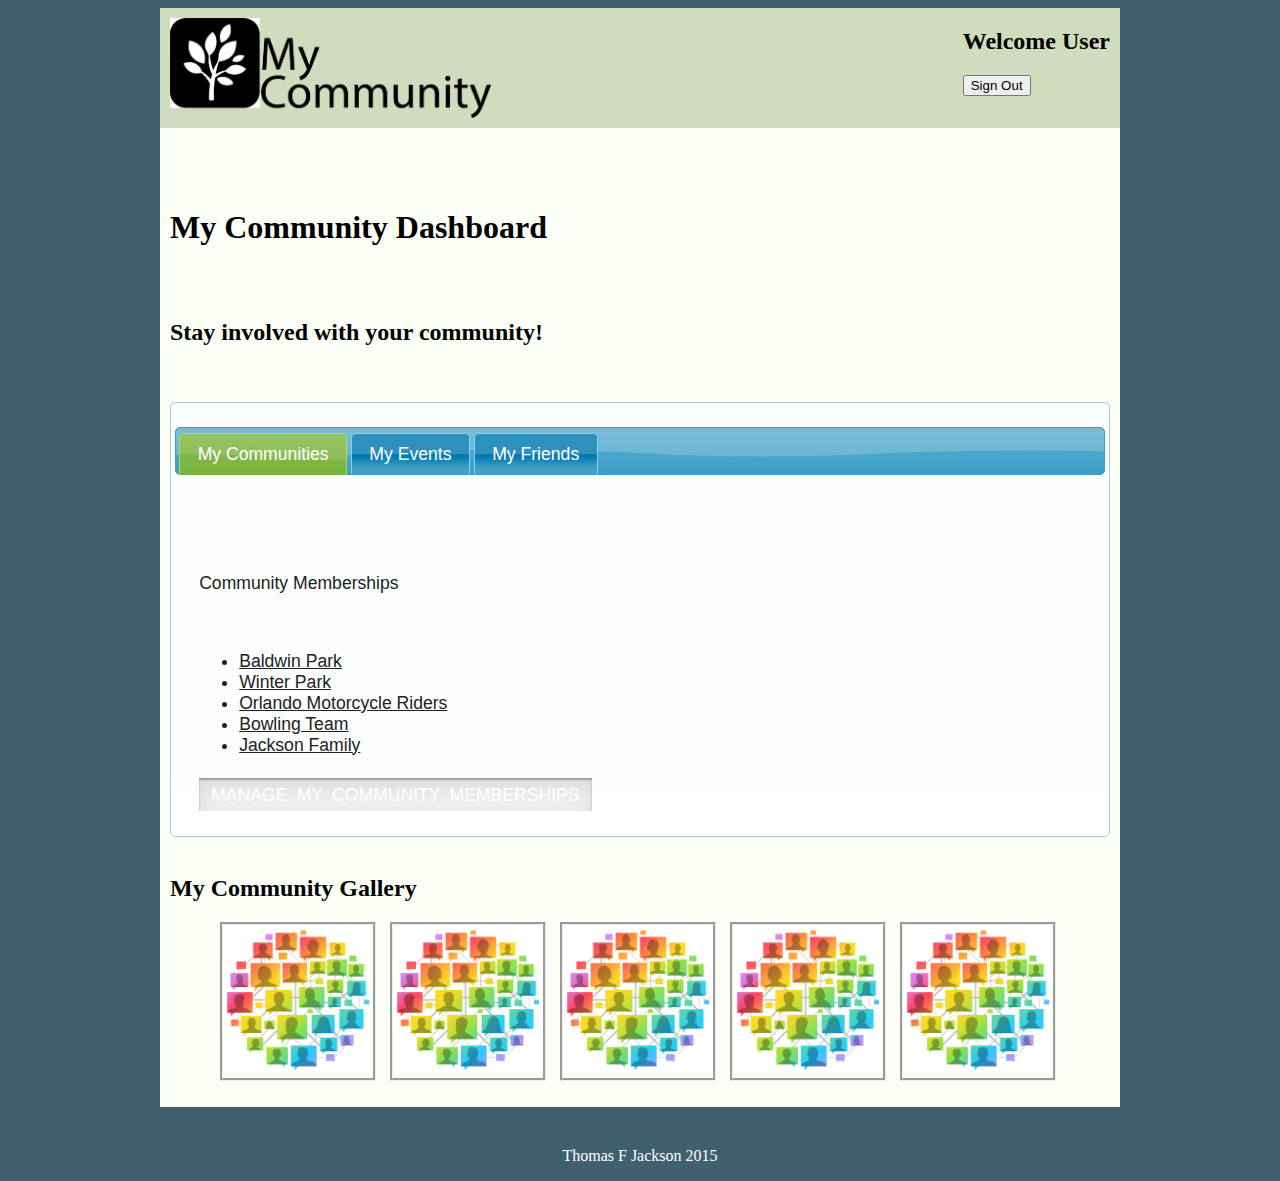
==== commit 0ec2cdbf: "Update to wk4 project" ====
--- a/Jackson_Thomas_Project/admin.html
+++ b/Jackson_Thomas_Project/admin.html
@@ -24,6 +24,7 @@
 
     <!-- CSS concatenated and minified via ant build script-->
     <link rel="stylesheet" href="css/style.css?v=1">
+    <link href="jquery-ui/jquery-ui.css" rel="stylesheet">
     <!-- end CSS-->
 
 </head>
@@ -53,28 +54,22 @@
 
     </div>  
-    <div class="tabs"> +    <div id="tabs">  
-        <ul class="tab-links"> +        <ul>  
-            <li class="active">
-                <a href="#tab1">My Communities</a>
-            </li> +            <li><a href="#tab1">My Communities</a></li>  
-            <li>
-                <a href="#tab2">My Events</a>
-            </li> +            <li><a href="#tab2">My Events</a></li>  
-            <li>
-                <a href="#tab3">My Friends</a>
-            </li> +            <li><a href="#tab3">My Friends</a></li>  
         </ul>    
-        <div class="tab-content"> +        <div>  
-            <div id="tab1" class="tab active"> +            <div id="tab1">  
                 <p>Community Memberships</p>  
@@ -85,11 +80,11 @@
                     <li><a href="#">Bowling Team</a></li>
                     <li><a href="#">Jackson Family</a></li>
                 </ul>
-                <a href="projects.html"><button>Manage My Community Memberships</button></a>
+                <button id="projectsButton">Manage My Community Memberships</button></a>
             </div>    
-            <div id="tab2" class="tab"> +            <div id="tab2">  
                 <p>Community Events</p>  
@@ -104,7 +99,7 @@
             </div>    
-            <div id="tab3" class="tab"> +            <div id="tab3">  
                 <p>My Friends</p>  
@@ -151,21 +146,12 @@
 
 
 <!-- jquery -->
-<script src="//ajax.googleapis.com/ajax/libs/jquery/1.11.0/jquery.min.js"></script>
+<script src="jquery-ui/external/jquery/jquery.js"></script>
+<script src="jquery-ui/jquery-ui.js"></script>
 <!-- plugins -->
 <script>
     $(document).ready(function() {
-$('.tabs .tab-links a').on('click', function(e)  {
-var currentAttrValue = $(this).attr('href');
-
-// Show/Hide Tabs
-$('.tabs ' + currentAttrValue).show().siblings().hide();
-
-// Change/remove current tab to active
-$(this).parent('li').addClass('active').siblings().removeClass('active');
-
-e.preventDefault();
-});
+        $( "#tabs" ).tabs();
 });
 </script>
 
--- a/Jackson_Thomas_Project/css/style.css
+++ b/Jackson_Thomas_Project/css/style.css
@@ -264,6 +264,9 @@
     margin-left: 10px;
 }
 
+#tabs > ul > li {
+    display: inline;
+}
 
 
 
@@ -282,70 +285,3 @@
 #form_container {
     width: 100%;
 }
-
-
-
-
-
-
-/*----- Tabs -----*/
-.tabs {
-    width:100%;
-    display:inline-block;
-    height: auto;
-    overflow: visible;
-}
-
-/*----- Tab Links -----*/
-/* Clearfix */
-.tab-links:after {
-    display:block;
-    clear:both;
-    content:'';
-}
-
-.tab-links li {
-    margin:0px 5px;
-    float:left;
-    list-style:none;
-}
-
-.tab-links a {
-    padding:9px 15px;
-    display:inline-block;
-    border-radius:3px 3px 0px 0px;
-    background:#7FB5DA;
-    font-size:16px;
-    font-weight:600;
-    color:#4c4c4c;
-    transition:all linear 0.15s;
-}
-
-.tab-links a:hover {
-    background:#a7cce5;
-    text-decoration:none;
-}
-
-li.active a, li.active a:hover {
-    background:#193441;
-    color: #fff;
-}
-
-/*----- Content of Tabs -----*/
-.tab-content {
-    padding:15px;
-    border-radius:3px;
-    box-shadow:-1px 1px 1px rgba(0,0,0,0.15);
-    background: #193441;
-    margin-top: -32px;
-    color: #ffffff;
-    height: 250px;
-}
-
-.tab {
-    display:none;
-}
-
-.tab.active {
-    display:block;
-}